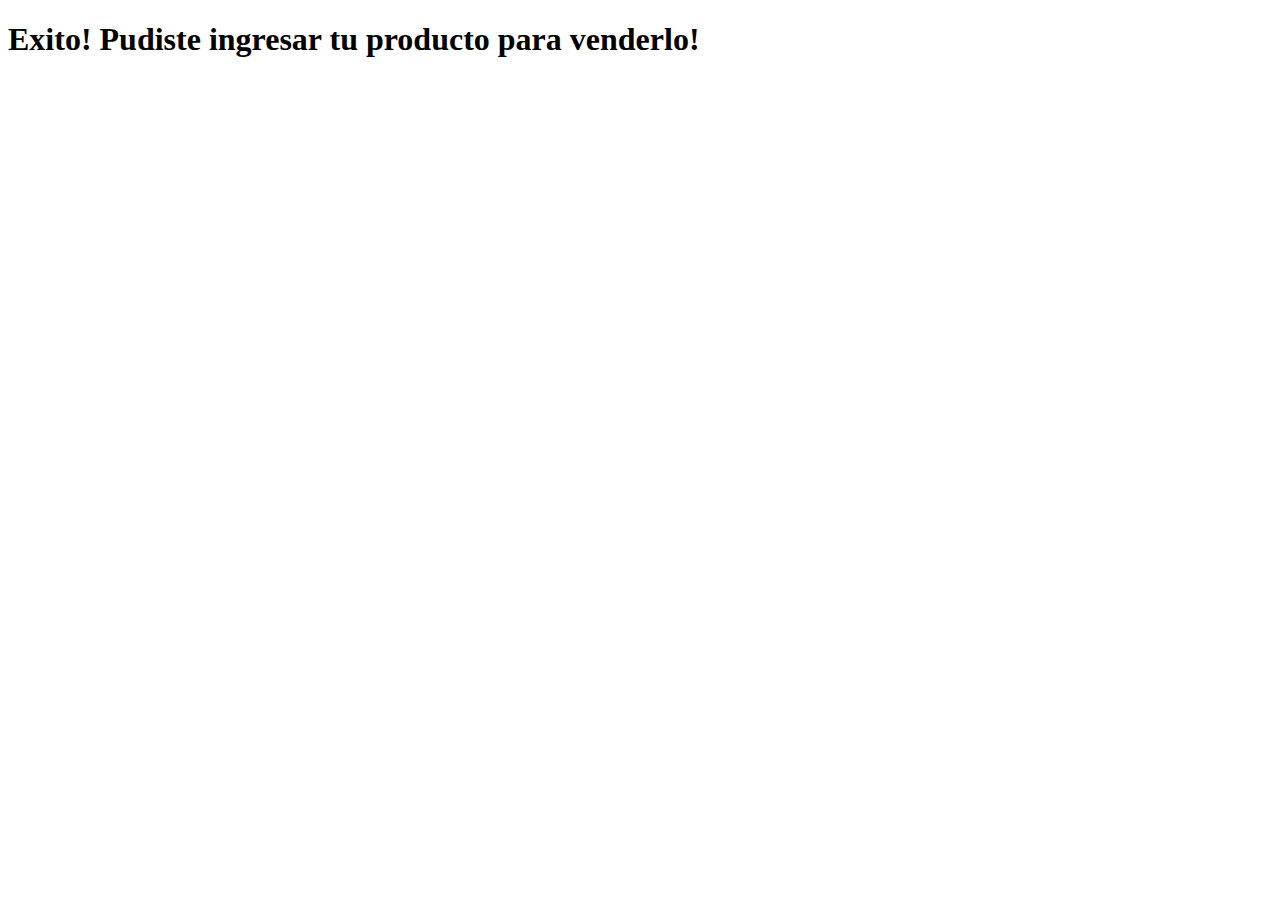
==== src/main/resources/templates/exito.html @ 281ecf34 "Falta darle estilo" ====
<!DOCTYPE html>
<html xmlns:th= "http://www.thymeleaf.org">
<head>
<meta charset="ISO-8859-1">
<title>Exito</title>
</head>
<body>
	<h1>Exito! Pudiste ingresar tu producto para venderlo!</h1>
</body>
</html>
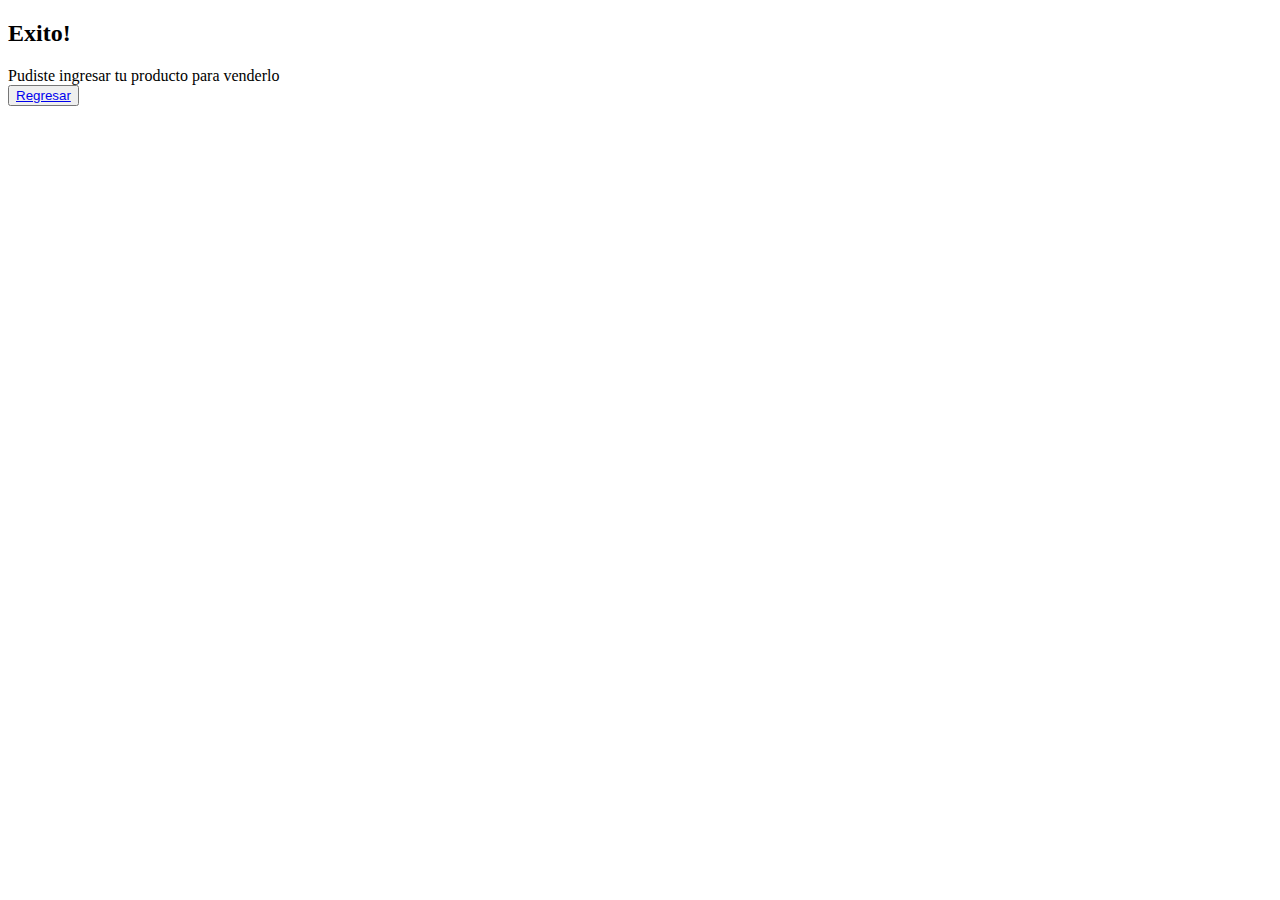
==== commit bafca344: "Estilo terminado" ====
--- a/src/main/resources/templates/exito.html
+++ b/src/main/resources/templates/exito.html
@@ -1,10 +1,62 @@
 <!DOCTYPE html>
 <html xmlns:th= "http://www.thymeleaf.org">
+
 <head>
-<meta charset="ISO-8859-1">
-<title>Exito</title>
+    <!-- Required meta tags-->
+    <meta charset="UTF-8">
+    <meta name="viewport" content="width=device-width, initial-scale=1, shrink-to-fit=no">
+    <meta name="description" content="Colorlib Templates">
+    <meta name="author" content="Colorlib">
+    <meta name="keywords" content="Colorlib Templates">
+
+    <!-- Title Page-->
+    <title>Exito!</title>
+
+    <!-- Icons font CSS-->
+    <link href="vendor/mdi-font/css/material-design-iconic-font.min.css" rel="stylesheet" media="all">
+    <link href="vendor/font-awesome-4.7/css/font-awesome.min.css" rel="stylesheet" media="all">
+    <!-- Font special for pages-->
+    <link href="https://fonts.googleapis.com/css?family=Poppins:100,100i,200,200i,300,300i,400,400i,500,500i,600,600i,700,700i,800,800i,900,900i" rel="stylesheet">
+
+    <!-- Vendor CSS-->
+    <link href="vendor/select2/select2.min.css" rel="stylesheet" media="all">
+    <link href="vendor/datepicker/daterangepicker.css" rel="stylesheet" media="all">
+
+    <!-- Main CSS-->
+    <link href="css/main.css" rel="stylesheet" media="all">
 </head>
+
 <body>
-	<h1>Exito! Pudiste ingresar tu producto para venderlo!</h1>
-</body>
-</html>+    <div class="page-wrapper bg-gra-02 p-t-130 p-b-100 font-poppins">
+        <div class="wrapper wrapper--w680">
+            <div class="card card-4">
+                <div class="card-body">
+                    <h2 class="title p-t-15">Exito!</h2>
+                        <div class="center">
+                            <div class="center">
+                                <div class="center">
+                                    <label class="label">Pudiste ingresar tu producto para venderlo</label>
+                                </div>
+                            </div>
+                            </div>
+                        <div class="p-t-15">
+                            <button class="btn btn--radius-2 btn--blue" type="submit"><a href="/producto">Regresar</a></button>
+                        </div>
+            </div>
+        </div>
+    </div>
+
+    <!-- Jquery JS-->
+    <script src="vendor/jquery/jquery.min.js"></script>
+    <!-- Vendor JS-->
+    <script src="vendor/select2/select2.min.js"></script>
+    <script src="vendor/datepicker/moment.min.js"></script>
+    <script src="vendor/datepicker/daterangepicker.js"></script>
+
+    <!-- Main JS-->
+    <script src="js/global.js"></script>
+
+</body><!-- This templates was made by Colorlib (https://colorlib.com) -->
+
+</html>
+<!-- end document-->